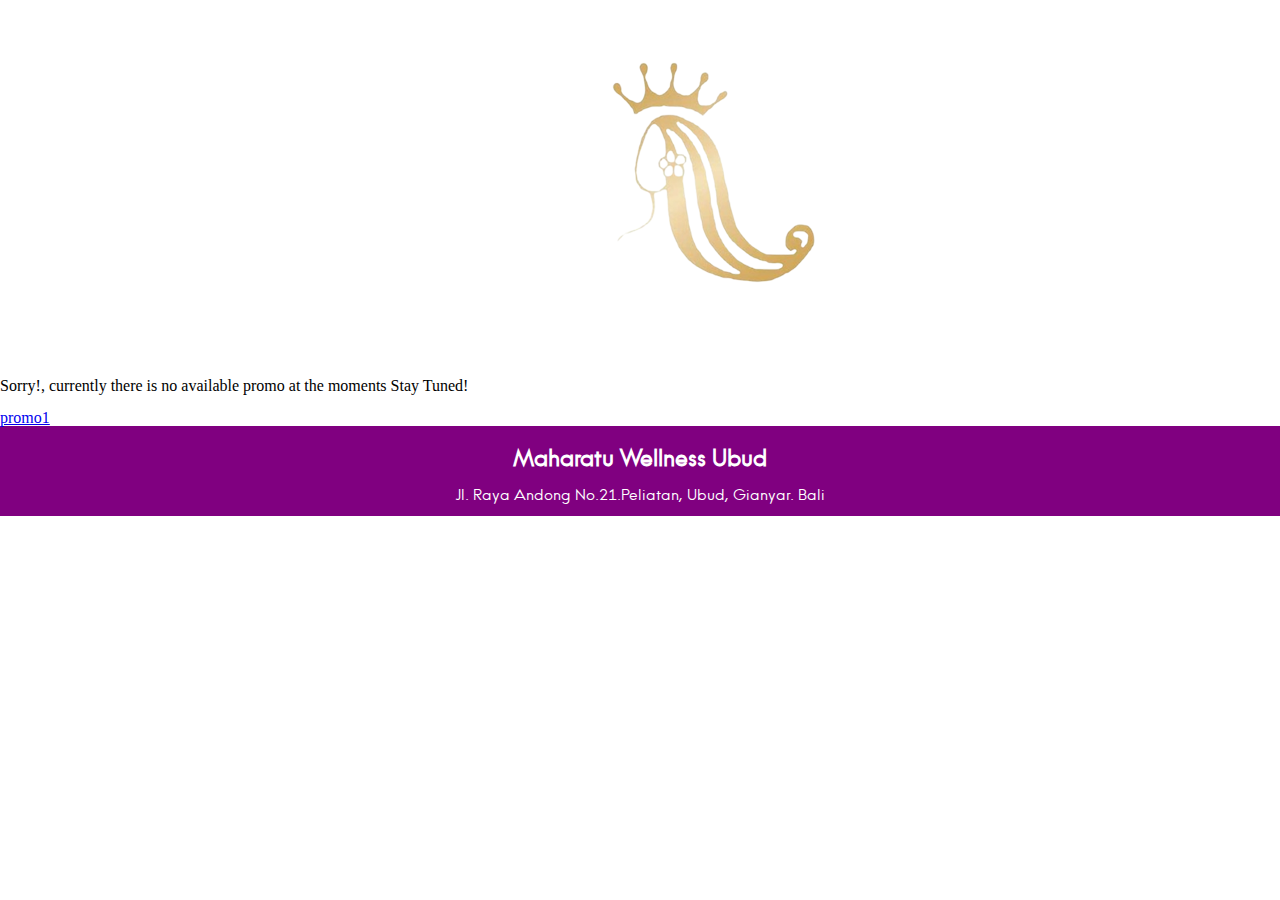
==== promo.html @ e551cad3 "adding a seperate file for displaying promo only page" ====
<!DOCTYPE html>
<html lang="en">
<head>
    <meta charset="UTF-8">
    <meta name="viewport" content="width=device-width, initial-scale=1.0">
    <link rel="icon" href="mhrtuIcon.png" type="image/png" sizes="32x32">
    <title>Maharatu Promo</title>
    <link rel="stylesheet" href="cssres.css">
    <link rel="stylesheet" href="font.css">
    <link rel="stylesheet" href="promo.css">
    <link rel="stylesheet" href="menu-footer.css">
</head>
<body>
    <div class="header">
        <img src="/img/icons/headIcon.png" alt="">
    </div>
    <div class="container">
        <div class="warning">
            <h1>Sorry!, currently there is no available promo at the moments Stay Tuned!</h1>
        </div>
        <a href="/promo-img/Poster A2(relax).webp" class="promo1">
            <img src="/promo-img/Poster A2(relax).webp" alt="" class="promo-thumb1">
            <h1 class="promo-desc1">
                promo1
            </h1>
        </a>
    </div>
    <div class="footer">
        <div class="footer">
            <h1>Maharatu Wellness Ubud</h1>
            <br>
            <p>Jl. Raya Andong No.21.Peliatan,
                Ubud, Gianyar. Bali</p>
        </div>
    </div>
</body>
</html>
---- cssres.css ----
/* http://meyerweb.com/eric/tools/css/reset/
v2.0 | 20110126
License: none (public domain)
*/
html, body, div, span, applet, object, iframe,
h1, h2, h3, h4, h5, h6, p, blockquote, pre,
a, abbr, acronym, address, big, cite, code,
del, dfn, em, img, ins, kbd, q, s, samp,
small, strike, strong, sub, sup, tt, var,
b, u, i, center,
dl, dt, dd, ol, ul, li,
fieldset, form, label, legend,
table, caption, tbody, tfoot, thead, tr, th, td,
article, aside, canvas, details, embed,
figure, figcaption, footer, header, hgroup, 
menu, nav, output, ruby, section, summary,
time, mark, audio, video {
    margin: 0;
    padding: 0;
    border: 0;
    font-size: 100%;
    font: inherit;
    vertical-align: baseline;
}
/* HTML5 display-role reset for older browsers */
article, aside, details, figcaption, figure, 
footer, header, hgroup, menu, nav, section {
    display: block;
}
body {
    line-height: 1;
}
ol, ul {
    list-style: none;
}
blockquote, q {
    quotes: none;
}
blockquote:before, blockquote:after,
q:before, q:after {
    content: '';
    content: none;
}
table {
    border-collapse: collapse;
    border-spacing: 0;
}
---- font.css ----
/* fonts */

@font-face {
    font-family: 'Mistral';
    font-style: normal;
    font-weight: normal;
    src: local('Mistral'), url('MISTRAL.woff') format('woff');
    }

@font-face {
    font-family: 'OMEGA CT Regular';
    font-style: normal;
    font-weight: normal;
    src: local('OMEGA CT Regular'), url('OmegaCTRegular.woff') format('woff');
    }

@font-face {
    font-family: 'Mortega Regular';
    font-style: normal;
    font-weight: normal;
    src: local('Mortega Regular'), url('Mortega.woff') format('woff');
    }
---- menu-footer.css ----
/* menu */
/* head */
.menu-head {
    height: 400px;
}

.menu-head h1 {
    position: absolute;
    left: 700px;
    top: 1880px;
    font-size: 7rem;
    font-family: 'Mistral';
}

.menu-head h2 {
    position: absolute;
    left: 700px;
    top: 1980px;
    font-size: 3rem;
    font-family: 'OMEGA CT Regular';
}

.menu-head img {
    position: absolute;
    transform: scale(15%);
    top: 900px;
    left: -640px;
}

/* menu 1 */

.menuRelax {
    height: 1750px;
    width: 100%;
    margin: auto;
}

.menuRelax .containRelax{
    height:1150px;
    width: 80%;
    margin: auto;
}

.containRelax #titleR {
    text-align: center;
    font-size: 3rem;
    color: #800080;
} 

.containRelax h1 {
    font-size: 2rem;
    color: #560056;
    font-weight: bold;
}

.containRelax h2 {
    font-size: 2rem;
    font-family: 'Mortega Regular';
}

.containRelax h3 {
    font-size: 1.5rem;
    font-weight: bold;
    font-family: 'OMEGA CT Regular';
    margin-bottom: 10px;
}

.containRelax p {
    font-size: 1.2rem;
    font-family: 'OMEGA CT Regular';
}

.relaxGallery {
    display: flex;
    flex-wrap: wrap;
    justify-content: center;
    width: 70%;
    height: 530px;
    margin: auto;
    padding-top: 30px;
    padding-bottom: 30px;
}

.relaxGallery #r1, #r2, #r3, #r4, #r5{
    margin: 2px;
    height: 250px;
    width: 300px;
    background-color: #560056;
    background-size: cover;
}

.relaxGallery #r1 {
    background-image: url(/img/relax1.webp);
    background-position: -150px;
}

.relaxGallery #r1:hover {
    filter: brightness(70%);
}

.relaxGallery #r2 {
    background-image: url(/img/relax2.webp);
    background-position: -40px;
}

.relaxGallery #r2:hover {
    filter: brightness(70%);
}

.relaxGallery #r3 {
    background-image: url(/img/relax3.webp);
    background-position: -50px;
}

.relaxGallery #r3:hover {
    filter: brightness(70%);
}

.relaxGallery #r4 {
    background-image: url(/img/relax4.webp);
    background-position: 0 -80px;
}

.relaxGallery #r4:hover {
    filter: brightness(70%);
}

.relaxGallery #r5 {
    background-image: url(/img/relax5.webp);
    background-position: 0 -110px;
}

.relaxGallery #r5:hover {
    filter: brightness(70%);
}

/* Menu 2 */

.menuReju {
    height: 1370px;
    width: 100%;
    margin: auto;
    background-color: rgb(233, 233, 233);
}

.menuReju .containReju{
    height:650px;
    width: 80%;
    margin: auto;
    padding-top: 100px;
}

.containReju #titleRj {
    text-align: center;
    font-size: 3rem;
    color: #800080;
} 

.containReju h1 {
    font-size: 2rem;
    color: #560056;
    font-weight: bold;
}

.containReju h2 {
    font-size: 2rem;
    font-family: 'Mortega Regular';
}

.containReju h3 {
    font-size: 1.5rem;
    font-weight: bold;
    font-family: 'OMEGA CT Regular';
    margin-bottom: 10px;
}

.containReju p {
    font-size: 1.2rem;
    font-family: 'OMEGA CT Regular';
}

.rejuGallery {
    display: flex;
    flex-wrap: wrap;
    justify-content: center;
    width: 70%;
    height: 530px;
    margin: auto;
    padding-top: 30px;
    padding-bottom: 30px;
}

.rejuGallery #rj1, #rj2, #rj3, #rj4, #rj5{
    margin: 2px;
    height: 250px;
    width: 300px;
    background-color: #560056;
    background-size: cover;
}

.rejuGallery #rj1 {
    background-image: url(/img/reju1.webp);
    background-position: -20px;
}

.rejuGallery #rj1:hover {
    filter: brightness(70%);
}

.rejuGallery #rj2 {
    background-image: url(/img/reju2.webp);
    background-position: -40px;
}

.rejuxGallery #rj2:hover {
    filter: brightness(100%);
}

.rejuGallery #rj3 {
    background-image: url(/img/reju3.webp);
    background-position: -50px;
}

.rejuGallery #rj3:hover {
    filter: brightness(70%);
}

.rejuGallery #rj4 {
    background-image: url(/img/reju4.webp);
    background-position: 0 -100px;
}

.rejuGallery #rj4:hover {
    filter: brightness(70%);
}

.rejuGallery #rj5 {
    background-image: url(/img/reju5.webp);
    background-position: -40px;
}

.rejuGallery #rj5:hover {
    filter: brightness(70%);
}

/* menu 3 */

.menuPam {
    height: 1250px;
    width: 100%;
    margin: auto;
}

.menuPam .containPam{
    height: 550px;
    width: 80%;
    margin: auto;
    padding-top: 100px;
}

.containPam #titleP {
    text-align: center;
    font-size: 3rem;
    color: #800080;
} 

.containPam h1 {
    font-size: 2rem;
    color: #560056;
    font-weight: bold;
}

.containPam h2 {
    font-size: 2rem;
    font-family: 'Mortega Regular';
}

.containPam h3 {
    font-size: 1.5rem;
    font-weight: bold;
    font-family: 'OMEGA CT Regular';
    margin-bottom: 10px;
}

.containPam p {
    font-size: 1.2rem;
    font-family: 'OMEGA CT Regular';
}

.PamGallery {
    display: flex;
    flex-wrap: wrap;
    justify-content: center;
    width: 70%;
    height: 530px;
    margin: auto;
    padding-top: 30px;
    padding-bottom: 30px;
}

.PamGallery #pamper1, #pamper2, #pamper3, #pamper4, #pamper5{
    margin: 2px;
    height: 250px;
    width: 300px;
    background-color: #560056;
    background-size: cover;
}

.PamGallery #pamper1 {
    background-image: url(/img/pamper1.webp);
    background-position: -20px;
}

.PamGallery #pamper1:hover {
    filter: brightness(70%);
}

.PamGallery #pamper2 {
    background-image: url(/img/pamper2.webp);
    background-position: -40px;
}

.PamGallery #pamper2:hover {
    filter: brightness(70%);
}

.PamGallery #pamper3 {
    background-image: url(/img/pamper3.webp);
    background-position: -50px;
}

.PamGallery #pamper3:hover {
    filter: brightness(70%);
}

.PamGallery #pamper4 {
    background-image: url(/img/pamper4.webp);
    background-position: -50px 0px;
}

.PamGallery #pamper4:hover {
    filter: brightness(70%);
}

.PamGallery #pamper5 {
    background-image: url(/img/pamper5.webp);
    background-position: -40px;
}

.PamGallery #pamper5:hover {
    filter: brightness(70%);
}
/* Footer */

.footer {
    background-color: #800080;
    height: 60px;
    text-align: center;
    color: white;
    padding-top: 10px;
    padding-bottom: 10px;
}

.footer h1 {
    font-size: 1.5rem;
    font-weight: bold;
    font-family: 'OMEGA CT Regular';
}

.footer p {
    font-family: 'OMEGA CT Regular';
}


/* responsive */
@media only screen and (max-width: 1060px) {
    .menu-head h1{
        left: 600px;
    }
    .menu-head h2 {
        left: 600px;
    }
    .menu-head img {
        left: -690px;
    }
    .wave {
        top: 1610px;
    }
}

/* head */
@media only screen and (max-width: 530px) {
    .menu-head h1{
        left: 100px;
        top: 1850px;
        font-size: 4rem;
    }
    .menu-head h2 {
        left: 130px;
        top: 1900px;
        font-size: 2rem;
    }
    .menu-head img {
        left: -780px;
        top: 760px;
        transform: scale(10%);
    }
    .wave {
    display: none;
    }
}

/* relaxGallery */
@media only screen and (max-width: 830px) {
    .menuRelax {
        height: 2100px;
        width: 100%;
        margin: auto;
    }
    
    .menuRelax .containRelax{
        height:1680px;
        width: 90%;
        margin: auto;
    }
    .relaxGallery {
        display: flex;
        flex-wrap: wrap;
        overflow: scroll;
        justify-content: center;
        width: 90%;
        height: 300px;
        margin: auto;
    }
    
    .relaxGallery #r1, #r2, #r3, #r4, #r5{
        margin: 2px;
        height: 250px;
        width: 150px;
        background-size: cover;
    }
    .relaxGallery #r1 {
        background-position: -160px;
    }
    .relaxGallery #r2 {
        background-position: -100px;
    }
    .relaxGallery #r3 {
        background-position: -100px;
    }
    .relaxGallery #r4 {
        background-position: 0 ;
    }
    .relaxGallery #r5 {
        background-position: 0 ;
    }
}

/* rejuGallery */
@media only screen and (max-width: 830px) {
    .menuReju {
        height: 1700px;
        width: 100%;
        margin: auto;
        background-color: rgb(233, 233, 233);
    }

    .menuReju .containReju {
        height: 1200px;
        width: 80%;
        margin: auto;
        padding-top: 100px;
    }

    .rejuGallery {
        display: flex;
        flex-wrap: wrap;
        overflow: scroll;
        justify-content: center;
        width: 90%;
        height: 300px;
        margin: auto;
    }
    
    .rejuGallery #rj1, #rj2, #rj3, #rj4, #rj5{
        margin: 2px;
        height: 250px;
        width: 150px;
        background-size: cover;
    }
    
    .rejuGallery #rj1 {
        background-image: url(/img/reju1.webp);
        background-position: -20px;
    }
    
    .rejuGallery #rj1:hover {
        filter: brightness(70%);
    }
    
    .rejuGallery #rj2 {
        background-image: url(/img/reju2.webp);
        background-position: 0;
    }
    
    .rejuxGallery #rj2:hover {
        filter: brightness(100%);
    }
    
    .rejuGallery #rj3 {
        background-image: url(/img/reju3.webp);
        background-position: -50px;
    }
    
    .rejuGallery #rj3:hover {
        filter: brightness(70%);
    }
    
    .rejuGallery #rj4 {
        background-image: url(/img/reju4.webp);
        background-position: 0 -100px;
    }
    
    .rejuGallery #rj4:hover {
        filter: brightness(70%);
    }
    
    .rejuGallery #rj5 {
        background-image: url(/img/reju5.webp);
        background-position: -180px;
    }
    
    .rejuGallery #rj5:hover {
        filter: brightness(70%);
    }

}

/* pamGallery */
@media only screen and (max-width: 830px) {
    .menuPam {
        height: 1650px;
        width: 100%;
        margin: auto;
    }
    
    .menuPam .containPam{
        height: 1120px;
        width: 80%;
        margin: auto;
        padding-top: 100px;
    }
    
    .PamGallery {
        display: flex;
        flex-wrap: wrap;
        overflow: scroll;
        justify-content: center;
        width: 90%;
        height: 300px;
        margin: auto;
    }
    
    .PamGallery #pamper1, #pamper2, #pamper3, #pamper4, #pamper5{
        margin: 2px;
        height: 250px;
        width: 150px;
        background-size: cover;
    }
    
    .PamGallery #pamper1 {
        background-image: url(/img/pamper1.webp);
        background-position: -50px;
    }
    
    .PamGallery #pamper1:hover {
        filter: brightness(70%);
    }
    
    .PamGallery #pamper2 {
        background-image: url(/img/pamper2.webp);
        background-position: -80px;
    }
    
    .PamGallery #pamper2:hover {
        filter: brightness(70%);
    }
    
    .PamGallery #pamper3 {
        background-image: url(/img/pamper3.webp);
        background-position: -80px;
    }
    
    .PamGallery #pamper3:hover {
        filter: brightness(70%);
    }
    
    .PamGallery #pamper4 {
        background-image: url(/img/pamper4.webp);
        background-position: -150px 0px;
    }
    
    .PamGallery #pamper4:hover {
        filter: brightness(70%);
    }
    
    .PamGallery #pamper5 {
        background-image: url(/img/pamper5.webp);
        background-position: -100px;
    }
    
    .PamGallery #pamper5:hover {
        filter: brightness(70%);
    }

}

/* footer */
@media only screen and (max-width: 830px) {
    .footer {
        background-color: #800080;
        height: 50px;
        text-align: center;
        color: white;
        padding-top: 20px;
        padding-bottom: 10px;
    }
    
    .footer h1 {
        font-size: 1rem;
        font-weight: bold;
        font-family: 'OMEGA CT Regular';
    }
    
    .footer p {
        font-size: .8rem;
        font-family: 'OMEGA CT Regular';
    }
}
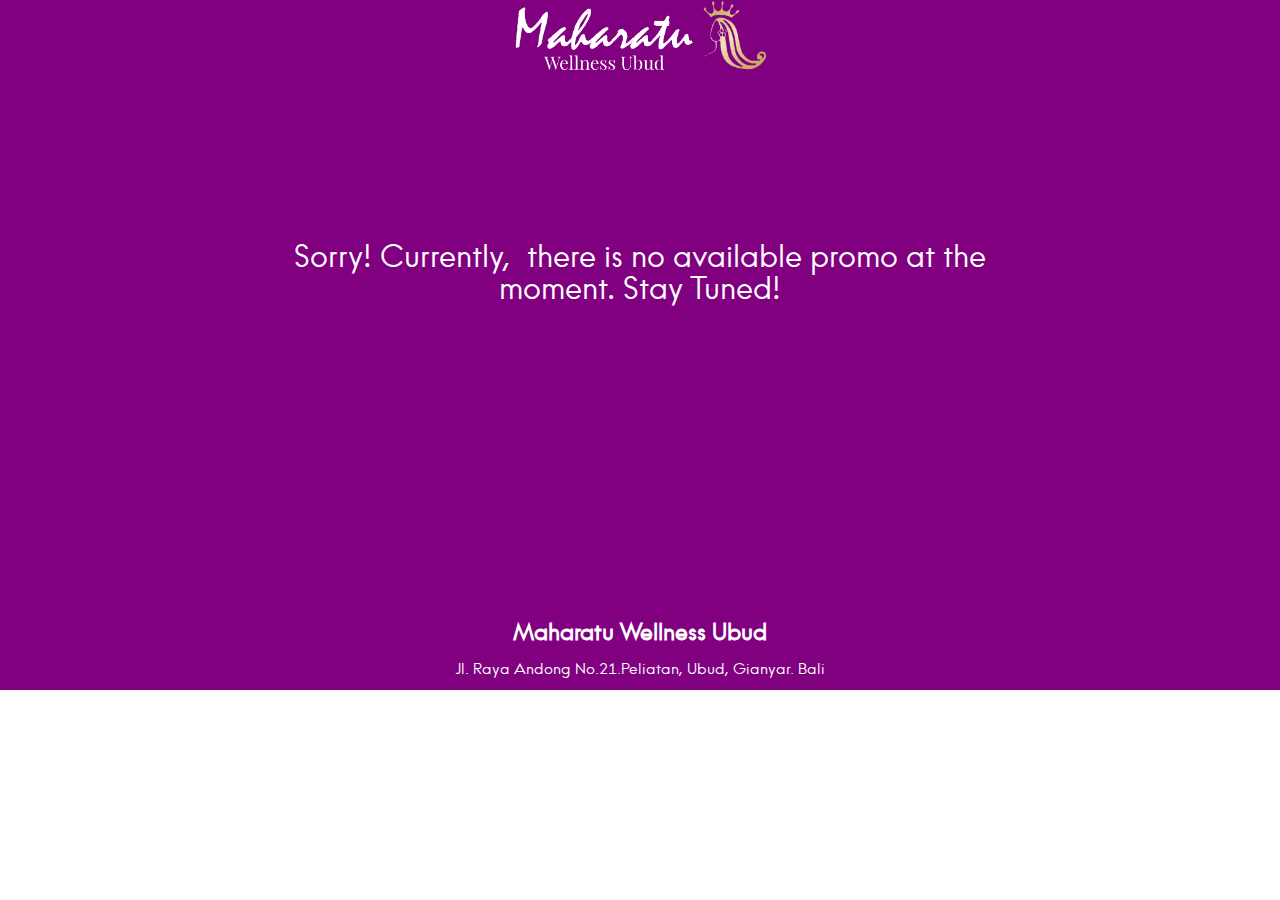
==== commit 5d107dee: "fixing a minor typo on the alert when currently there is no promo available" ====
--- a/promo.html
+++ b/promo.html
@@ -16,7 +16,7 @@
     </div>
     <div class="container">
         <div class="warning">
-            <h1>Sorry!, currently there is no available promo at the moments Stay Tuned!</h1>
+            <h1>Sorry! Currently,  there is no available promo at the moment. Stay Tuned!</h1>
         </div>
         <a href="/promo-img/Poster A2(relax).webp" class="promo1">
             <img src="/promo-img/Poster A2(relax).webp" alt="" class="promo-thumb1">
--- a/cssres.css
+++ b/cssres.css
@@ -29,6 +29,8 @@
 }
 body {
     line-height: 1;
+    width: 100%;    
+    overflow-x: hidden;
 }
 ol, ul {
     list-style: none;
--- a/promo.css
+++ b/promo.css
@@ -0,0 +1,62 @@
+.header {
+    background-color: #800080;
+    height: 80px;
+    display: flex;
+    justify-content: center;
+}
+
+.header img {
+    transform: scale(145%);
+}
+
+.container {
+    background-color: #800080;
+    width: 100%;
+    height: 520px;
+    text-align: center;
+    font-size: 2rem;
+    display: flex;
+}
+/* toggle if there is no promo  (.promo1{display: none;} & .warning{displa: block;})*/
+/* toggle if there is a promo and link the promo img and add the desc in the promo.html (.promo1{display: block;} & .warning{display: none;})*/
+.container .warning {display: block;} .container .promo1{display: none;}
+
+.container .warning {
+    color: white;
+    font-family: 'OMEGA CT Regular';
+    justify-content: center;
+    align-items: center;
+    height: 200px;
+    margin: auto;
+    text-align: center;
+    font-size: 2rem;
+    width: 60%;
+}
+
+.container .promo1 {
+    width: 300px;
+    height: 450px;
+    margin: auto;
+    text-decoration: none;
+}
+
+.container .promo1 .promo-thumb1 {
+    width: 300px;
+    height: 400px;
+    margin: auto;
+}
+
+.container .promo1 .promo-thumb1:hover {
+    filter: brightness(40%);
+}
+
+
+.container .promo1 .promo-desc1 {
+    color: white;
+    margin-top: 10px;
+    font-family: 'OMEGA CT Regular';
+}
+
+.container:hover {
+    color: rgb(169, 169, 169);
+}--- a/menu-footer.css
+++ b/menu-footer.css
@@ -90,7 +90,7 @@
 }
 
 .relaxGallery #r1 {
-    background-image: url(/img/relax1.webp);
+    background-image: url(img/relax1.webp);
     background-position: -150px;
 }
 
@@ -99,7 +99,7 @@
 }
 
 .relaxGallery #r2 {
-    background-image: url(/img/relax2.webp);
+    background-image: url(img/relax2.webp);
     background-position: -40px;
 }
 
@@ -108,7 +108,7 @@
 }
 
 .relaxGallery #r3 {
-    background-image: url(/img/relax3.webp);
+    background-image: url(img/relax3.webp);
     background-position: -50px;
 }
 
@@ -117,7 +117,7 @@
 }
 
 .relaxGallery #r4 {
-    background-image: url(/img/relax4.webp);
+    background-image: url(img/relax4.webp);
     background-position: 0 -80px;
 }
 
@@ -126,7 +126,7 @@
 }
 
 .relaxGallery #r5 {
-    background-image: url(/img/relax5.webp);
+    background-image: url(img/relax5.webp);
     background-position: 0 -110px;
 }
 
@@ -199,7 +199,7 @@
 }
 
 .rejuGallery #rj1 {
-    background-image: url(/img/reju1.webp);
+    background-image: url(img/reju1.webp);
     background-position: -20px;
 }
 
@@ -208,7 +208,7 @@
 }
 
 .rejuGallery #rj2 {
-    background-image: url(/img/reju2.webp);
+    background-image: url(img/reju2.webp);
     background-position: -40px;
 }
 
@@ -217,7 +217,7 @@
 }
 
 .rejuGallery #rj3 {
-    background-image: url(/img/reju3.webp);
+    background-image: url(img/reju3.webp);
     background-position: -50px;
 }
 
@@ -226,7 +226,7 @@
 }
 
 .rejuGallery #rj4 {
-    background-image: url(/img/reju4.webp);
+    background-image: url(img/reju4.webp);
     background-position: 0 -100px;
 }
 
@@ -235,7 +235,7 @@
 }
 
 .rejuGallery #rj5 {
-    background-image: url(/img/reju5.webp);
+    background-image: url(img/reju5.webp);
     background-position: -40px;
 }
 
@@ -307,7 +307,7 @@
 }
 
 .PamGallery #pamper1 {
-    background-image: url(/img/pamper1.webp);
+    background-image: url(img/pamper1.webp);
     background-position: -20px;
 }
 
@@ -316,7 +316,7 @@
 }
 
 .PamGallery #pamper2 {
-    background-image: url(/img/pamper2.webp);
+    background-image: url(img/pamper2.webp);
     background-position: -40px;
 }
 
@@ -325,7 +325,7 @@
 }
 
 .PamGallery #pamper3 {
-    background-image: url(/img/pamper3.webp);
+    background-image: url(img/pamper3.webp);
     background-position: -50px;
 }
 
@@ -334,7 +334,7 @@
 }
 
 .PamGallery #pamper4 {
-    background-image: url(/img/pamper4.webp);
+    background-image: url(img/pamper4.webp);
     background-position: -50px 0px;
 }
 
@@ -343,7 +343,7 @@
 }
 
 .PamGallery #pamper5 {
-    background-image: url(/img/pamper5.webp);
+    background-image: url(img/pamper5.webp);
     background-position: -40px;
 }
 
@@ -419,7 +419,7 @@
     }
     
     .menuRelax .containRelax{
-        height:1680px;
+        height:1700px;
         width: 90%;
         margin: auto;
     }
@@ -490,7 +490,7 @@
     }
     
     .rejuGallery #rj1 {
-        background-image: url(/img/reju1.webp);
+
         background-position: -20px;
     }
     
@@ -499,7 +499,6 @@
     }
     
     .rejuGallery #rj2 {
-        background-image: url(/img/reju2.webp);
         background-position: 0;
     }
     
@@ -508,7 +507,6 @@
     }
     
     .rejuGallery #rj3 {
-        background-image: url(/img/reju3.webp);
         background-position: -50px;
     }
     
@@ -517,7 +515,6 @@
     }
     
     .rejuGallery #rj4 {
-        background-image: url(/img/reju4.webp);
         background-position: 0 -100px;
     }
     
@@ -526,7 +523,6 @@
     }
     
     .rejuGallery #rj5 {
-        background-image: url(/img/reju5.webp);
         background-position: -180px;
     }
     
@@ -569,7 +565,6 @@
     }
     
     .PamGallery #pamper1 {
-        background-image: url(/img/pamper1.webp);
         background-position: -50px;
     }
     
@@ -578,7 +573,6 @@
     }
     
     .PamGallery #pamper2 {
-        background-image: url(/img/pamper2.webp);
         background-position: -80px;
     }
     
@@ -587,7 +581,6 @@
     }
     
     .PamGallery #pamper3 {
-        background-image: url(/img/pamper3.webp);
         background-position: -80px;
     }
     
@@ -596,7 +589,6 @@
     }
     
     .PamGallery #pamper4 {
-        background-image: url(/img/pamper4.webp);
         background-position: -150px 0px;
     }
     
@@ -605,7 +597,6 @@
     }
     
     .PamGallery #pamper5 {
-        background-image: url(/img/pamper5.webp);
         background-position: -100px;
     }
     
